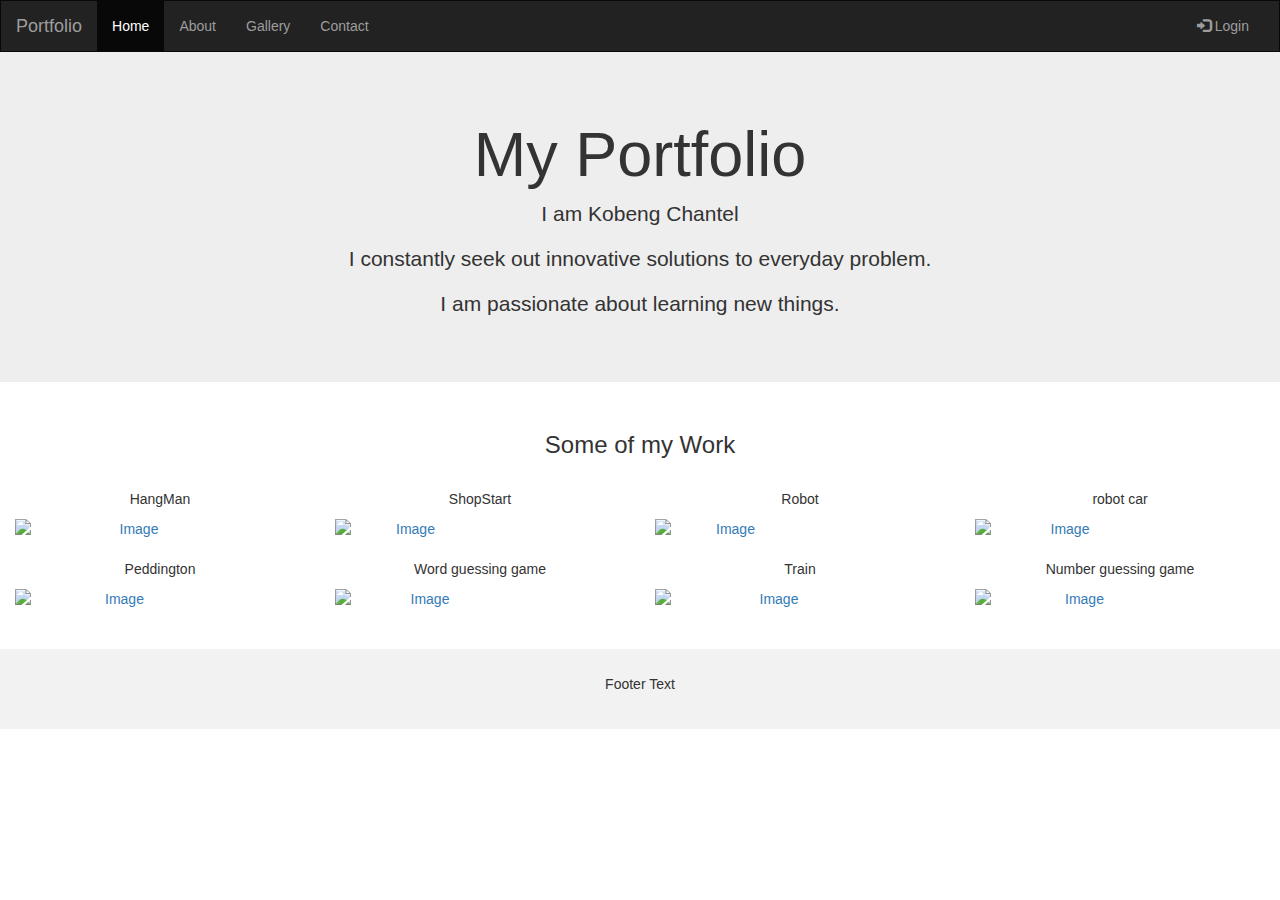
==== index.html @ 34d9bee0 "Add files via upload" ====
<!DOCTYPE html>
<html lang="en">

<head>
    <title>Bootstrap Example</title>
    <meta charset="utf-8">
    <meta name="viewport" content="width=device-width, initial-scale=1">
    <link rel="stylesheet" href="https://maxcdn.bootstrapcdn.com/bootstrap/3.4.1/css/bootstrap.min.css">
    <script src="https://ajax.googleapis.com/ajax/libs/jquery/3.7.1/jquery.min.js"></script>
    <script src="https://maxcdn.bootstrapcdn.com/bootstrap/3.4.1/js/bootstrap.min.js"></script>
    <style>
        /* Remove the navbar's default margin-bottom and rounded borders */
        .navbar {
            margin-bottom: 0;
            border-radius: 0;
        }

        /* Add a gray background color and some padding to the footer */
        footer {
            background-color: #f2f2f2;
            padding: 25px;
        }
    </style>
</head>

<body>

    <nav class="navbar navbar-inverse">
        <div class="container-fluid">
            <div class="navbar-header">
                <button type="button" class="navbar-toggle" data-toggle="collapse" data-target="#myNavbar">
                    <span class="icon-bar"></span>
                    <span class="icon-bar"></span>
                    <span class="icon-bar"></span>
                </button>
                <a class="navbar-brand" href="#">Portfolio</a>
            </div>
            <div class="collapse navbar-collapse" id="myNavbar">
                <ul class="nav navbar-nav">
                    <li class="active"><a href="#">Home</a></li>
                    <li><a href="ShopStart/Myme.html">About</a></li>
                    <li><a href="#">Gallery</a></li>
                    <li><a href="#">Contact</a></li>
                </ul>
                <ul class="nav navbar-nav navbar-right">
                    <li><a href="#"><span class="glyphicon glyphicon-log-in"></span> Login</a></li>
                </ul>
            </div>
        </div>
    </nav>

    <div class="jumbotron">
        <div class="container text-center">
            <h1>My Portfolio </h1>
            <p>I am Kobeng Chantel</p>
                <p>I constantly seek out innovative solutions to everyday problem.</p>
                <p>I am passionate about learning new things.</p>
        </div>
    </div>

    <div class="container-fluid bg-3 text-center">
        <h3>Some of my Work</h3><br>
        <div class="row">
            <div class="col-sm-3">
                <p>HangMan</p>
                <a href="HangMan/HangMan.html"> <img src="HangMan/hangman.png" class="img-responsive" style="width:80%"
                        alt="Image"></a>
            </div>
            <div class="col-sm-3">
                <p>ShopStart</p>
                <a href="ShopStart/ShopStart.html"><img src="ShopStart/shopstart.png" class="img-responsive"
                        style="width:50%" alt="Image"></a>
            </div>
            <div class="col-sm-3">
                <p>Robot</p>
                <a href="Chapter 7/chapter7.html"><img src="Chapter 7/robot.png" class="img-responsive"
                        style="width:50%" alt="Image"></a>
            </div>
            <div class="col-sm-3">
                <p>robot car</p>
                <a href="Chapter 8/chapter8.html"><img src="Chapter 8/car.png" class="img-responsive" style="width:60%"
                        alt="Image"></a>
            </div>
        </div>
    </div><br>

    <div class="container-fluid bg-3 text-center">
        <div class="row">
            <div class="col-sm-3">
                <p>Peddington</p>
                <a href="Chapter 5/chapter5.html"> <img src="Chapter 5/Peddington.png" class="img-responsive"
                        style="width:70%" alt="Image"></a>
            </div>
            <div class="col-sm-3">
                <p>Word guessing game</p>
                <a href="Chapter 10/chapter10.html"><img src="Chapter 10/wordgame.png" class="img-responsive"
                        style="width:60%" alt="Image"></a>
            </div>
            <div class="col-sm-3">
                <p>Train</p>
                <a href="Chapter 12/chapter12.html"><img src="Chapter 12/Train.png" class="img-responsive"
                        style="width:80%" alt="Image"></a>
            </div>
            <div class="col-sm-3">
                <p>Number guessing game</p>
                <a href="Guessing Game/guessinggame.html"><img src="Guessing Game/guessing game.png"
                        class="img-responsive" style="width:70%" alt="Image"></a>
            </div>
        </div>
    </div><br><br>

    <footer class="container-fluid text-center">
        <p>Footer Text</p>
    </footer>

</body>

</html>
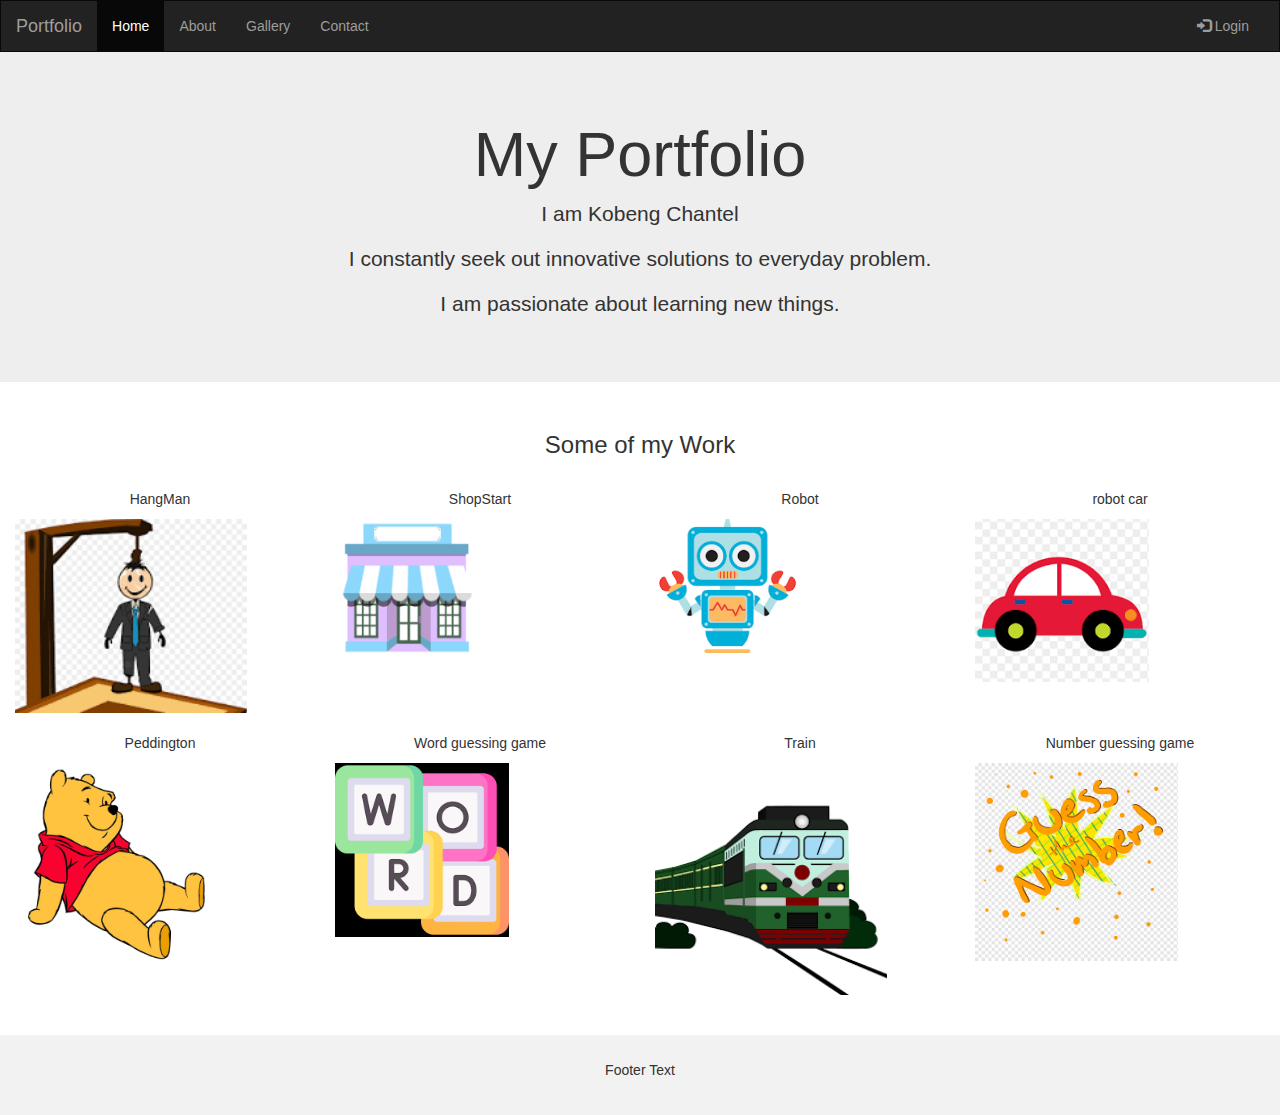
==== commit 33ce9901: "Add files via upload" ====
--- a/index.html
+++ b/index.html
@@ -38,9 +38,9 @@
             <div class="collapse navbar-collapse" id="myNavbar">
                 <ul class="nav navbar-nav">
                     <li class="active"><a href="#">Home</a></li>
-                    <li><a href="ShopStart/Myme.html">About</a></li>
+                    <li><a href="aboutme.html">About</a></li>
                     <li><a href="#">Gallery</a></li>
-                    <li><a href="#">Contact</a></li>
+                    <li><a href="contact.html">Contact</a></li>
                 </ul>
                 <ul class="nav navbar-nav navbar-right">
                     <li><a href="#"><span class="glyphicon glyphicon-log-in"></span> Login</a></li>
@@ -63,22 +63,22 @@
         <div class="row">
             <div class="col-sm-3">
                 <p>HangMan</p>
-                <a href="HangMan/HangMan.html"> <img src="HangMan/hangman.png" class="img-responsive" style="width:80%"
+                <a href="HangMan.html"> <img src="hangman.png" class="img-responsive" style="width:80%"
                         alt="Image"></a>
             </div>
             <div class="col-sm-3">
                 <p>ShopStart</p>
-                <a href="ShopStart/ShopStart.html"><img src="ShopStart/shopstart.png" class="img-responsive"
+                <a href="ShopStart.html"><img src="shopstart.png" class="img-responsive"
                         style="width:50%" alt="Image"></a>
             </div>
             <div class="col-sm-3">
                 <p>Robot</p>
-                <a href="Chapter 7/chapter7.html"><img src="Chapter 7/robot.png" class="img-responsive"
+                <a href="chapter7.html"><img src="robot.png" class="img-responsive"
                         style="width:50%" alt="Image"></a>
             </div>
             <div class="col-sm-3">
                 <p>robot car</p>
-                <a href="Chapter 8/chapter8.html"><img src="Chapter 8/car.png" class="img-responsive" style="width:60%"
+                <a href="chapter8.html"><img src="car.png" class="img-responsive" style="width:60%"
                         alt="Image"></a>
             </div>
         </div>
@@ -88,22 +88,22 @@
         <div class="row">
             <div class="col-sm-3">
                 <p>Peddington</p>
-                <a href="Chapter 5/chapter5.html"> <img src="Chapter 5/Peddington.png" class="img-responsive"
+                <a href="chapter5.html"> <img src="Peddington.png" class="img-responsive"
                         style="width:70%" alt="Image"></a>
             </div>
             <div class="col-sm-3">
                 <p>Word guessing game</p>
-                <a href="Chapter 10/chapter10.html"><img src="Chapter 10/wordgame.png" class="img-responsive"
+                <a href="chapter10.html"><img src="wordgame.png" class="img-responsive"
                         style="width:60%" alt="Image"></a>
             </div>
             <div class="col-sm-3">
                 <p>Train</p>
-                <a href="Chapter 12/chapter12.html"><img src="Chapter 12/Train.png" class="img-responsive"
+                <a href="chapter12.html"><img src="Train.png" class="img-responsive"
                         style="width:80%" alt="Image"></a>
             </div>
             <div class="col-sm-3">
                 <p>Number guessing game</p>
-                <a href="Guessing Game/guessinggame.html"><img src="Guessing Game/guessing game.png"
+                <a href="guessinggame.html"><img src="guessing game.png"
                         class="img-responsive" style="width:70%" alt="Image"></a>
             </div>
         </div>
